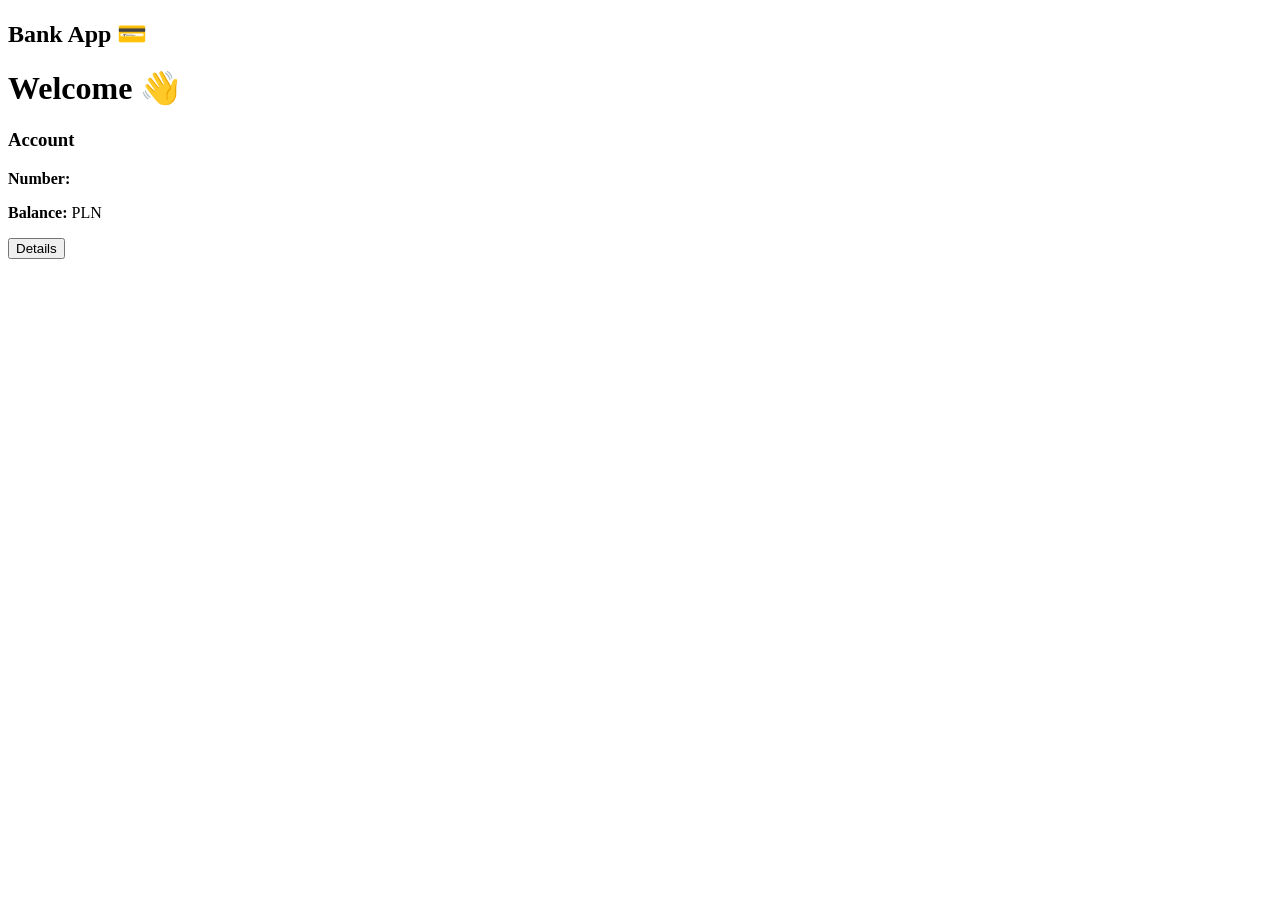
==== src/main/resources/templates/dashboard.html @ 22a6127f "Added details template" ====
<!DOCTYPE html>
<html xmlns:th="http://www.thymeleaf.org">
<head>
    <meta charset="UTF-8">
    <title>Dashboard</title>

    <link rel="stylesheet" th:href="@{/css/style.css}">
</head>
<body>

<div class="dashboard">

    <!-- HEADER -->
    <div class="navbar">
        <h2>Bank App 💳</h2>
        <span th:text="${customer.email}"></span>
    </div>

    <!-- MAIN -->
    <div class="content">

        <h1>Welcome 👋</h1>

        <!-- ACCOUNTS -->
        <div class="accounts">

            <div class="account-card" th:each="account : ${customer.accounts}">
                <h3>Account</h3>

                <p><strong>Number:</strong>
                    <span th:text="${account.accountNumber}"></span>
                </p>

                <p><strong>Balance:</strong>
                    <span th:text="${account.balance}"></span> PLN
                </p>

                <form action="/dashboard" method="post">
                    <input type="hidden" name="accountId" th:value="${account.accountId}" />
                    <input type="hidden" name="email" th:value="${customer.email}" />

                    <button type="submit">Details</button>
                </form>
            </div>

        </div>

    </div>

</div>

</body>
</html>
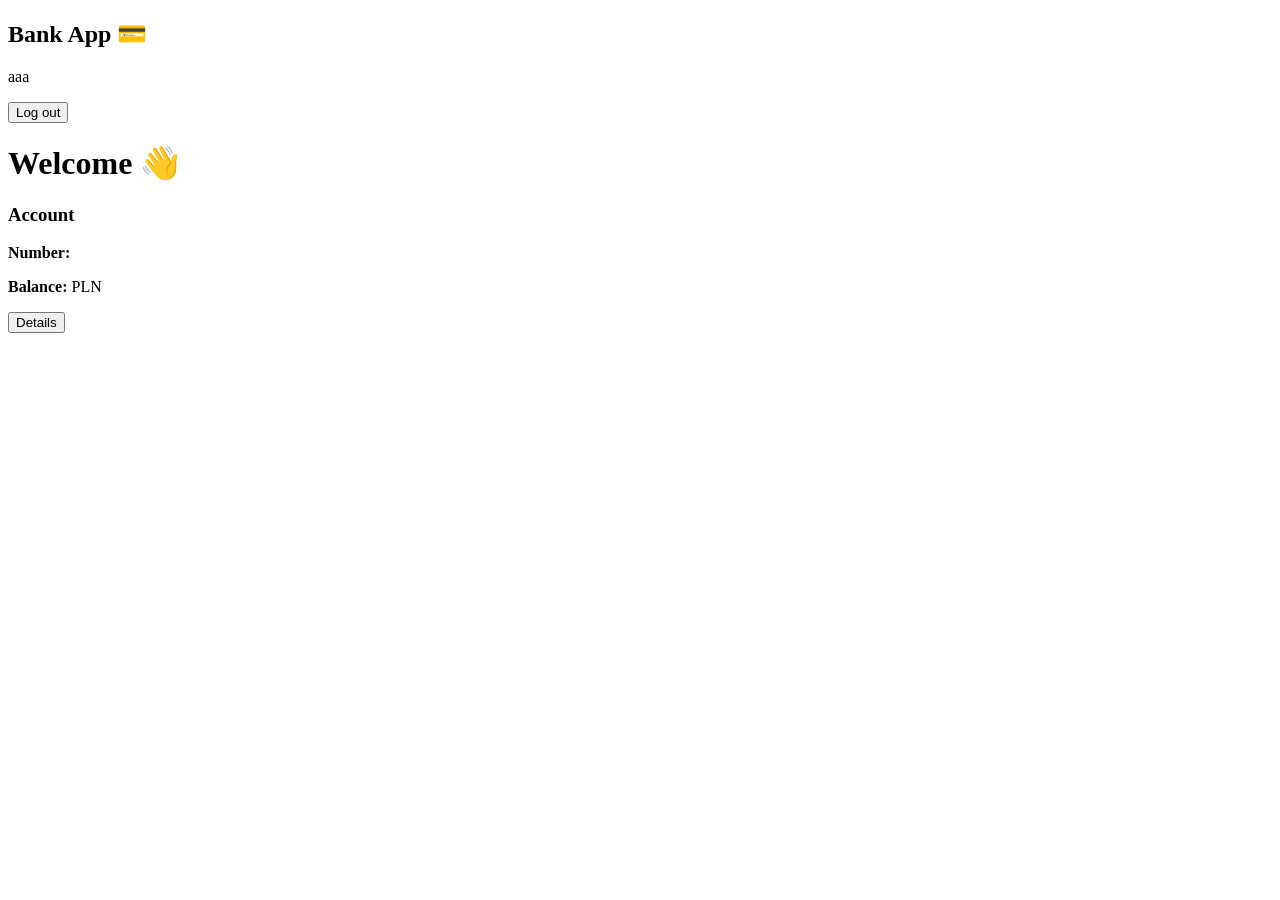
==== commit 22cad51d: "Added the logout functionality and session saving" ====
--- a/src/main/resources/templates/dashboard.html
+++ b/src/main/resources/templates/dashboard.html
@@ -13,7 +13,13 @@
     <!-- HEADER -->
     <div class="navbar">
         <h2>Bank App 💳</h2>
-        <span th:text="${customer.email}"></span>
+        <div class="nav-left-container">
+            <p th:text="${customer.email}">aaa</p>
+            <form action="/logout" method="post">
+                <button class="nav-button" type="submit">Log out</button>
+            </form>
+        </div>
+
     </div>
 
     <!-- MAIN -->
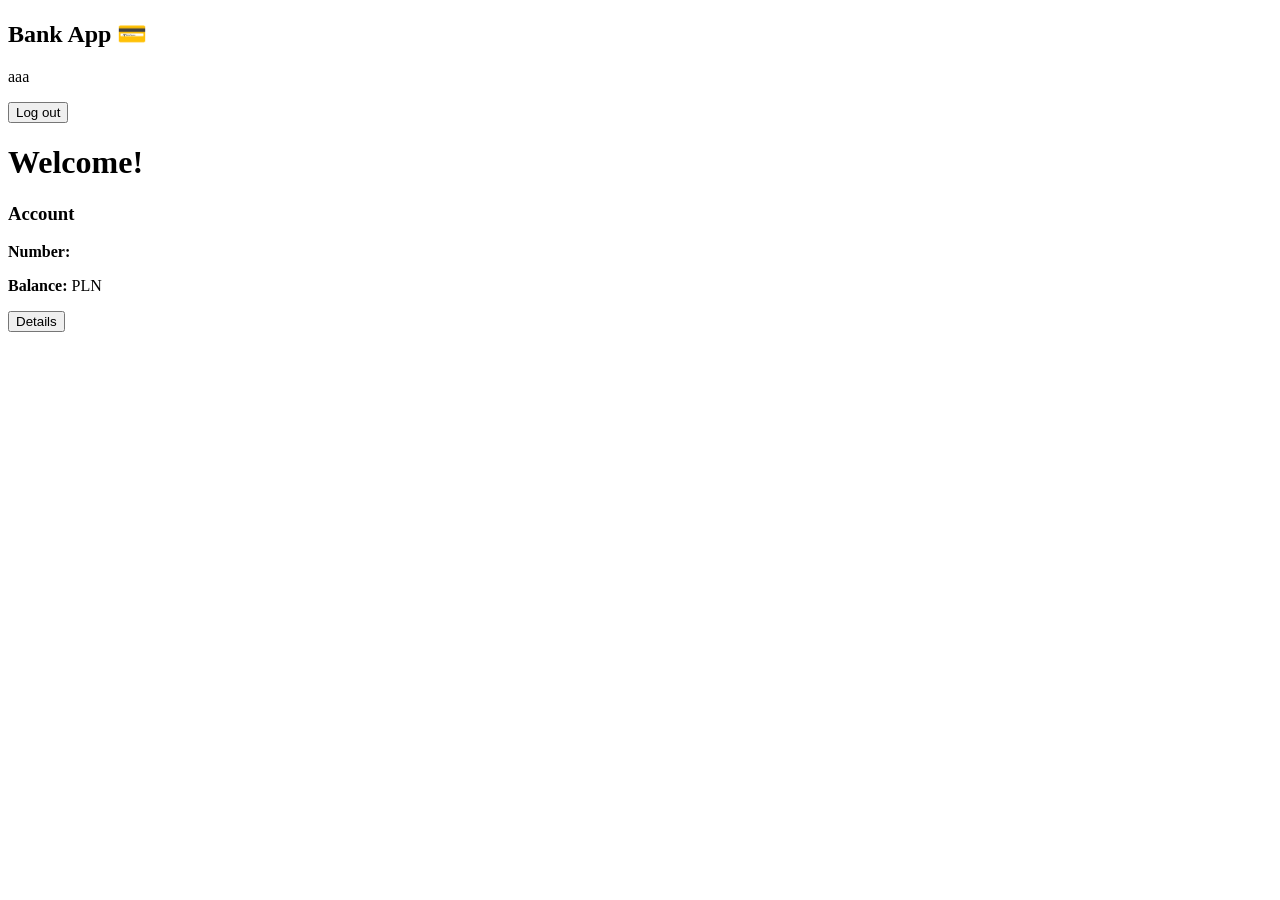
==== commit 6083ff5b: "Added transactions and card info" ====
--- a/src/main/resources/templates/dashboard.html
+++ b/src/main/resources/templates/dashboard.html
@@ -25,7 +25,7 @@
     <!-- MAIN -->
     <div class="content">
 
-        <h1>Welcome 👋</h1>
+        <h1>Welcome!</h1>
 
         <!-- ACCOUNTS -->
         <div class="accounts">
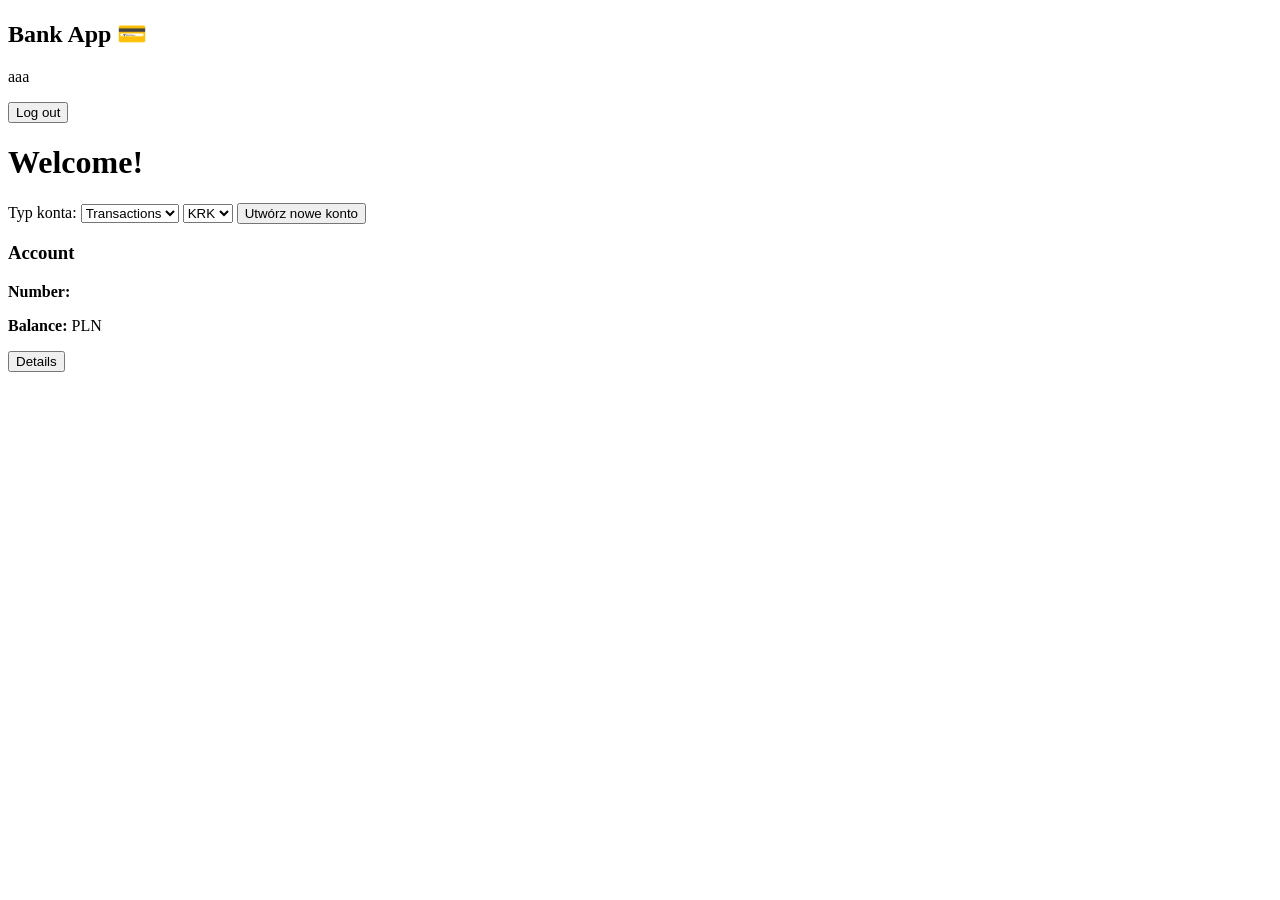
==== commit d00c3e24: "added functionality for creating account per customer" ====
--- a/src/main/resources/templates/dashboard.html
+++ b/src/main/resources/templates/dashboard.html
@@ -26,6 +26,23 @@
     <div class="content">
 
         <h1>Welcome!</h1>
+
+        <form action="/accounts/new" method="post">
+            <label for="accountType">Typ konta:</label>
+            <select id="accountType" name="accountType">
+                <option value="transactions">Transactions</option>
+                <option value="saving">Saving</option>
+            </select>
+
+            <select name="branchId">
+                <option value="1">KRK</option>
+                <option value="2">PZN</option>
+            </select>
+
+            <button type="submit">Utwórz nowe konto</button>
+        </form>
+
+
 
         <!-- ACCOUNTS -->
         <div class="accounts">
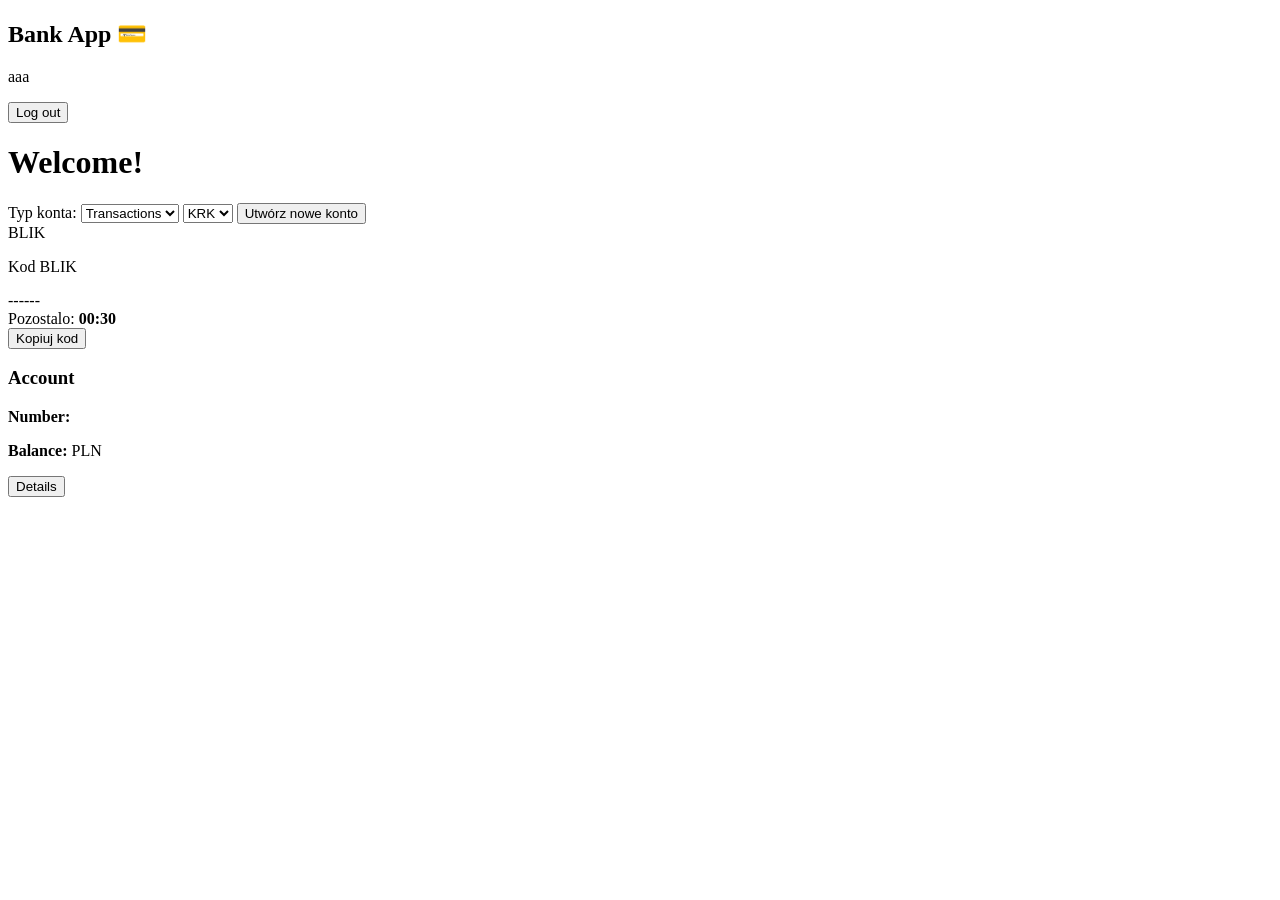
==== commit 02caf2bb: "added blik module on dashboard" ====
--- a/src/main/resources/templates/dashboard.html
+++ b/src/main/resources/templates/dashboard.html
@@ -3,7 +3,7 @@
 <head>
     <meta charset="UTF-8">
     <title>Dashboard</title>
-
+    <script th:src="@{/js/blik.js}"></script>
     <link rel="stylesheet" th:href="@{/css/style.css}">
 </head>
 <body>
@@ -27,21 +27,41 @@
 
         <h1>Welcome!</h1>
 
-        <form action="/accounts/new" method="post">
-            <label for="accountType">Typ konta:</label>
-            <select id="accountType" name="accountType">
-                <option value="transactions">Transactions</option>
-                <option value="saving">Saving</option>
-            </select>
+        <div class="top-panels">
+            <form action="/accounts/new" method="post" class="newAcc">
+                <label for="accountType">Typ konta:</label>
+                <select id="accountType" name="accountType">
+                    <option value="transactions">Transactions</option>
+                    <option value="saving">Saving</option>
+                </select>
 
-            <select name="branchId">
-                <option value="1">KRK</option>
-                <option value="2">PZN</option>
-            </select>
+                <select name="branchId">
+                    <option value="1">KRK</option>
+                    <option value="2">PZN</option>
+                </select>
 
-            <button type="submit">Utwórz nowe konto</button>
-        </form>
+                <button type="submit">Utwórz nowe konto</button>
+            </form>
 
+            <!-- BLIK WIDGET -->
+            <section class="blik-widget" aria-label="BLIK code generator">
+                <div class="blik-logo" aria-hidden="true">
+                    <span class="blik-dot"></span>
+                    <span class="blik-text">BLIK</span>
+                </div>
+
+                <p class="blik-label">Kod BLIK</p>
+                <div id="blikCode" class="blik-code" data-value="">------</div>
+
+                <div class="blik-timer-row">
+                    <span>Pozostalo:</span>
+                    <strong id="blikTimer">00:30</strong>
+                </div>
+
+                <button type="button" id="copyBlikBtn" class="blik-copy-btn">Kopiuj kod</button>
+                <p id="blikCopyStatus" class="blik-copy-status" aria-live="polite"></p>
+            </section>
+        </div>
 
 
         <!-- ACCOUNTS -->
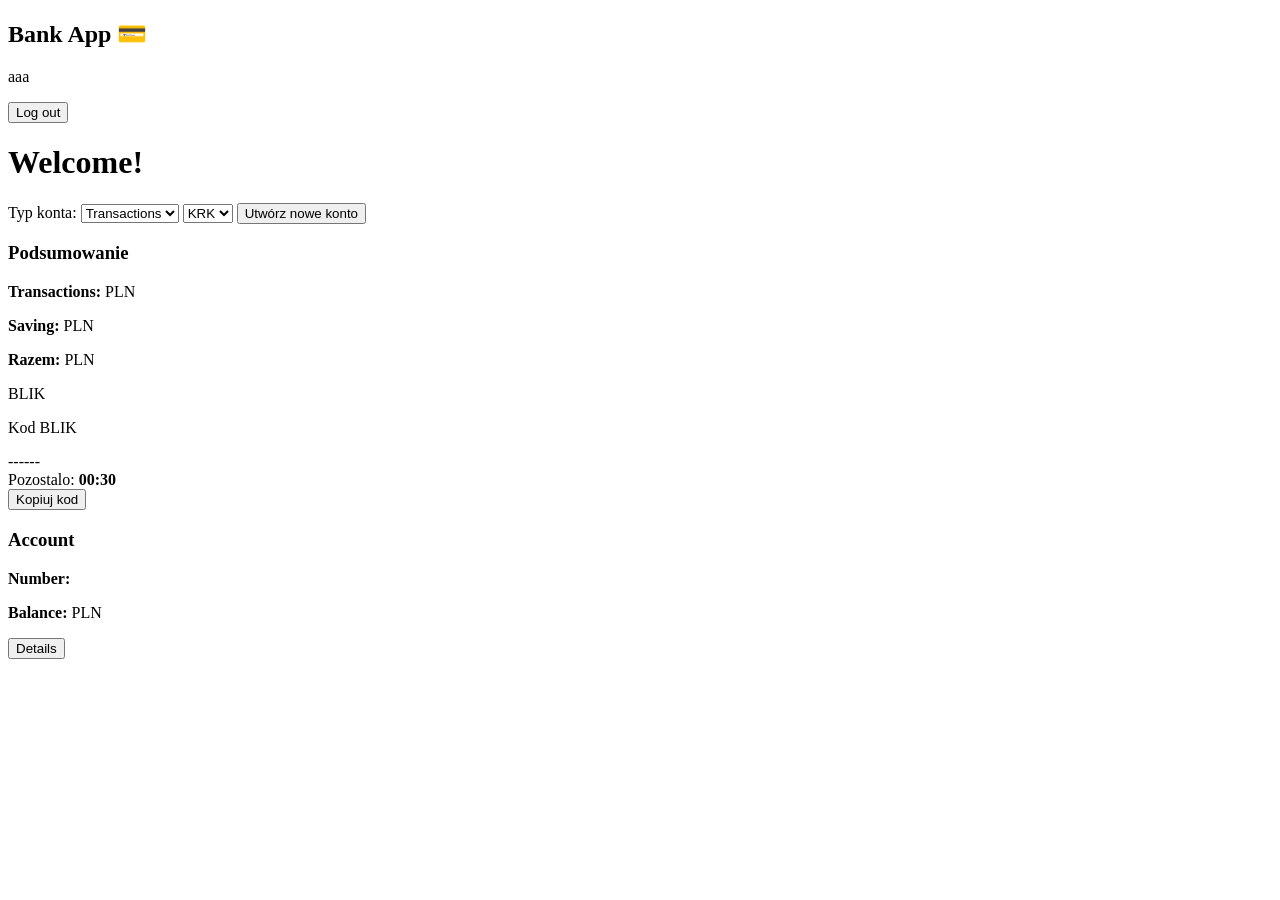
==== commit 288bc3d7: "added accounts balance panel" ====
--- a/src/main/resources/templates/dashboard.html
+++ b/src/main/resources/templates/dashboard.html
@@ -42,6 +42,13 @@
 
                 <button type="submit">Utwórz nowe konto</button>
             </form>
+
+            <div class="account-card">
+                <h3>Podsumowanie</h3>
+                <p><strong>Transactions:</strong> <span th:text="${transactionAccBalance}"></span> PLN</p>
+                <p><strong>Saving:</strong> <span th:text="${savingsAccBalance}"></span> PLN</p>
+                <p><strong>Razem:</strong> <span th:text="${totalBalance}"></span> PLN</p>
+            </div>
 
             <!-- BLIK WIDGET -->
             <section class="blik-widget" aria-label="BLIK code generator">
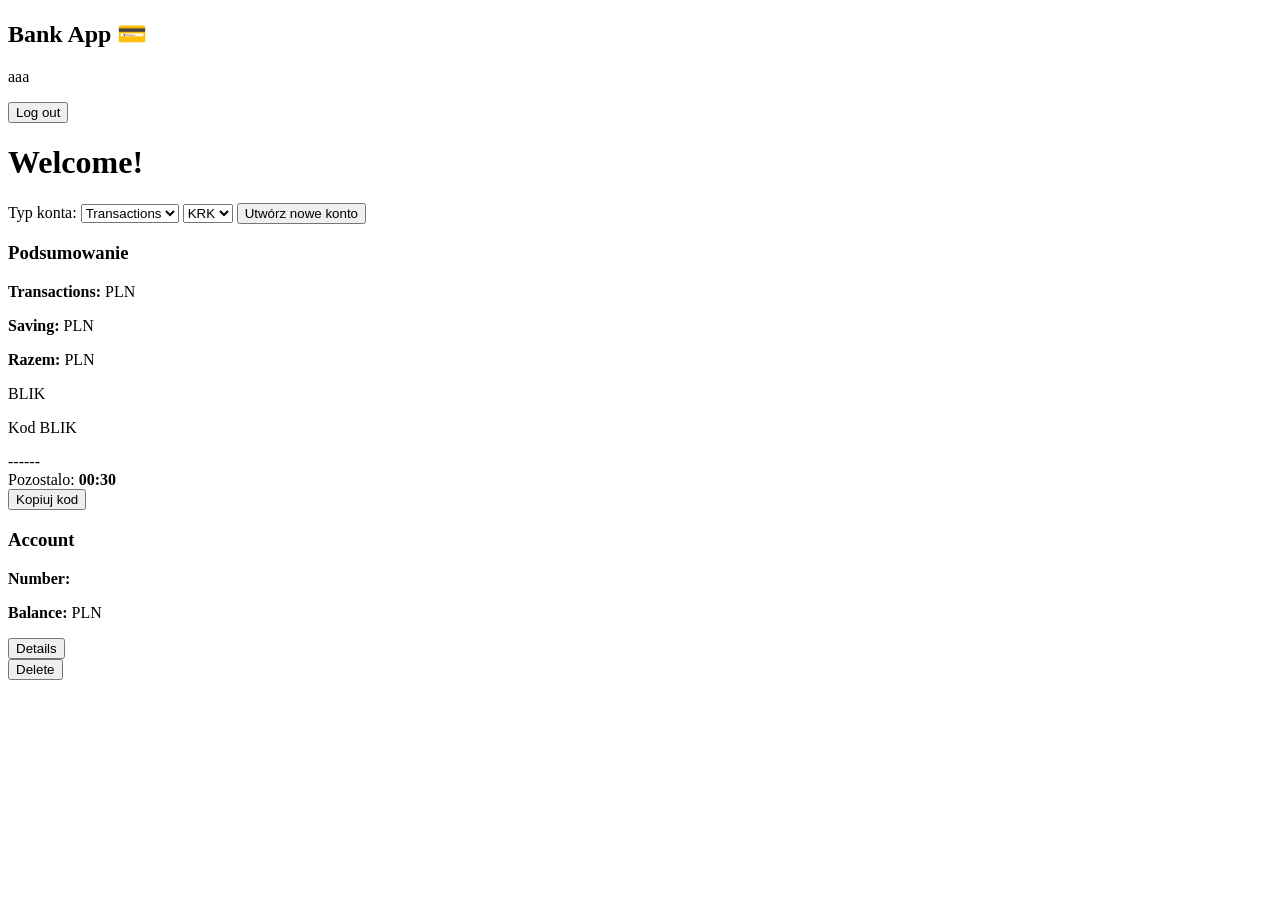
==== commit 8522fad5: "created mapping for deleting an account for customer" ====
--- a/src/main/resources/templates/dashboard.html
+++ b/src/main/resources/templates/dashboard.html
@@ -91,6 +91,9 @@
 
                     <button type="submit">Details</button>
                 </form>
+                <form th:action="@{/accounts/delete/{id}(id=${account.accountId})}" method="post">
+                    <button type="submit" onclick="return confirm('Na pewno usunac konto?')">Delete</button>
+                </form>
             </div>
 
         </div>
